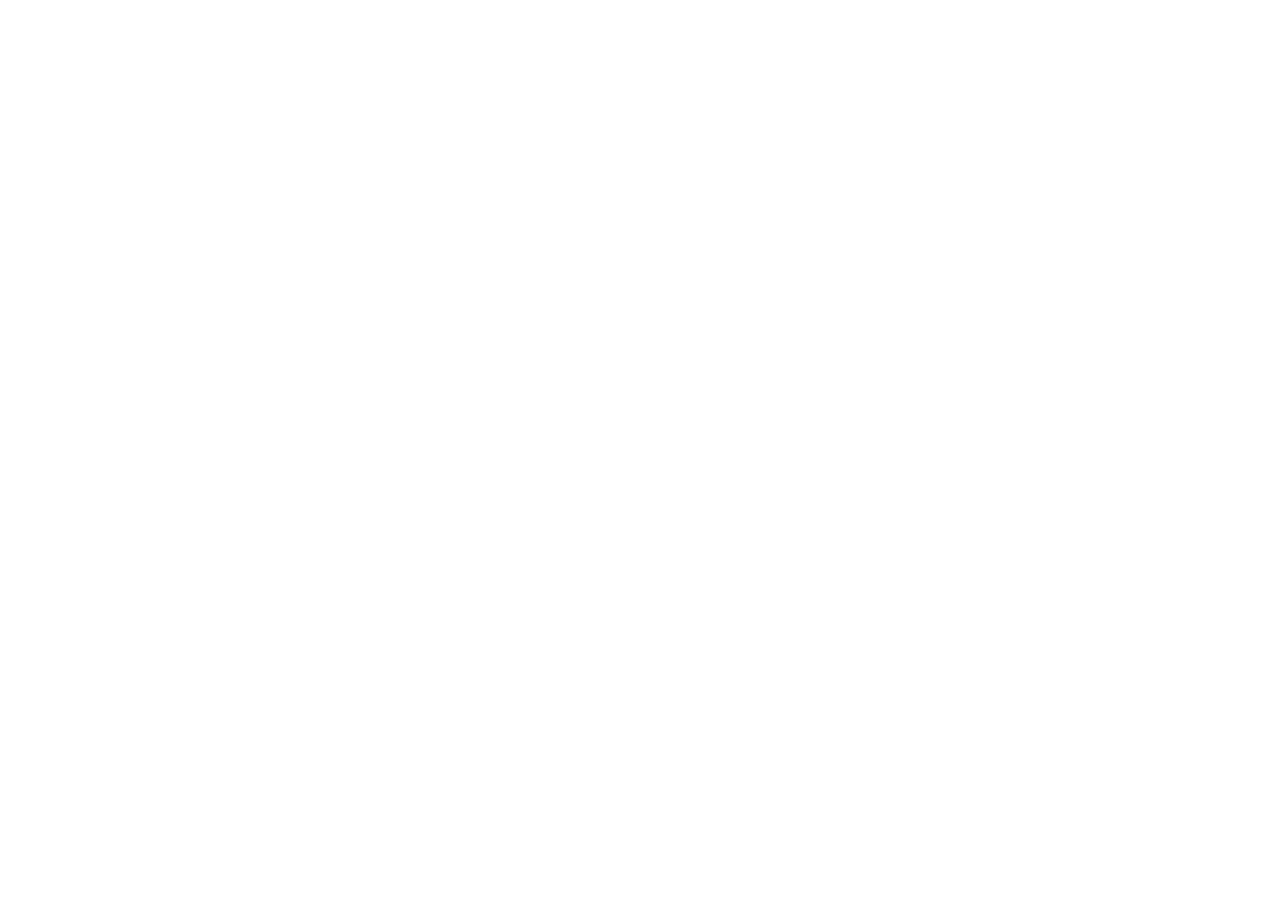
==== index.html @ 2d268b7d "Update and rename README.md to index.html" ====
<!DOCTYPE html>
<html lang="ru">
<head>
    <meta charset="UTF-8">
    <meta name="viewport" content="width=device-width, initial-scale=1.0">
    <title>Портфолио</title>
    <style>
        body { background-color: #ffffff; margin: 0; padding: 0; }
    </style>
</head>
<body>
    </body>
</html>
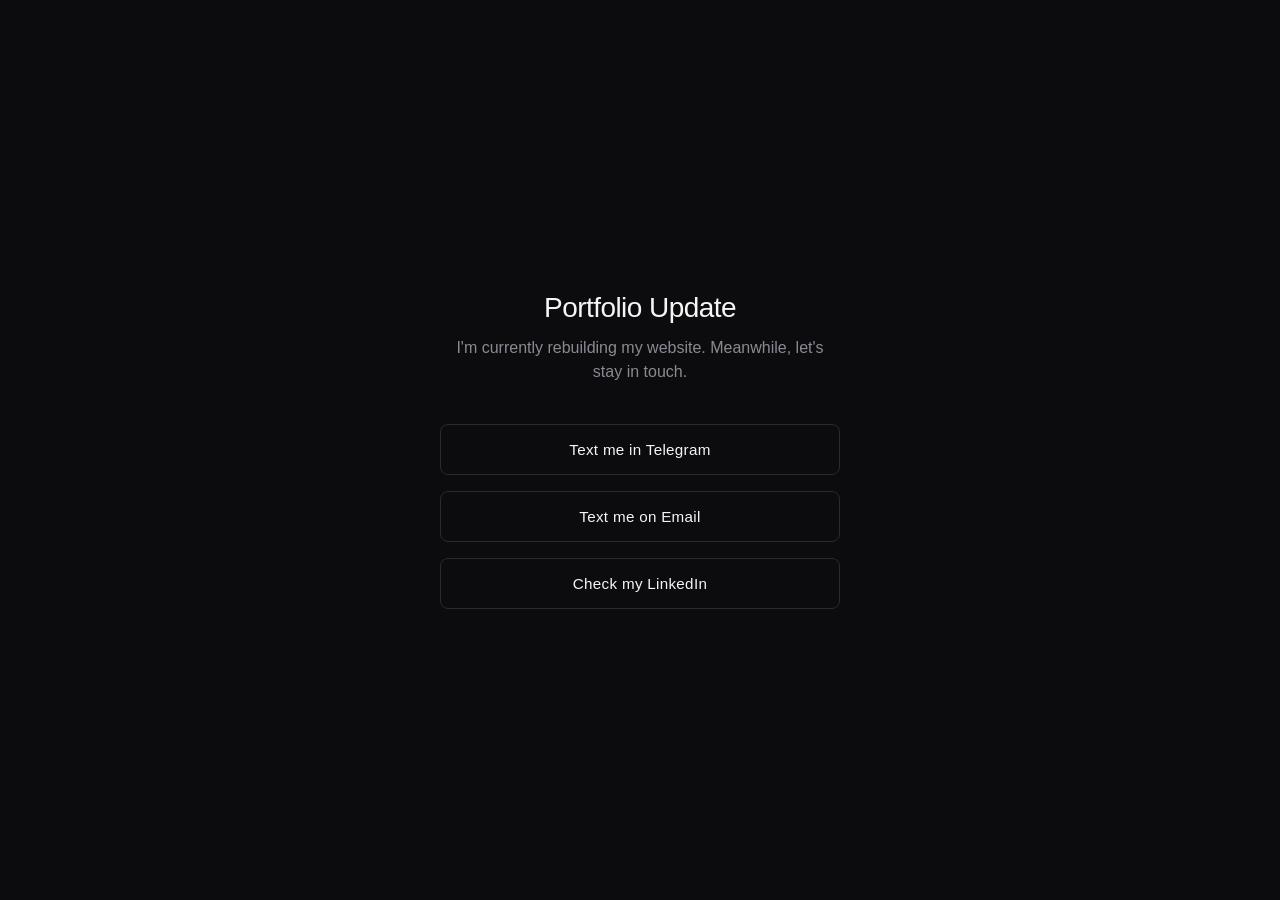
==== commit 371fee0e: "Update index.html Поставил временную заглушку" ====
--- a/index.html
+++ b/index.html
@@ -1,13 +1,90 @@
 <!DOCTYPE html>
-<html lang="ru">
+<html lang="en">
 <head>
     <meta charset="UTF-8">
     <meta name="viewport" content="width=device-width, initial-scale=1.0">
-    <title>Портфолио</title>
+    <title>Gleb | Portfolio Update</title>
     <style>
-        body { background-color: #ffffff; margin: 0; padding: 0; }
+        :root {
+            --bg-color: #0c0c0e;
+            --text-main: #f5f5f5;
+            --text-muted: #8a8a93;
+            --border-color: #2a2a2e;
+            --accent-color: #ffffff;
+        }
+        body {
+            margin: 0;
+            padding: 0;
+            display: flex;
+            justify-content: center;
+            align-items: center;
+            min-height: 100vh;
+            background-color: var(--bg-color);
+            color: var(--text-main);
+            font-family: -apple-system, BlinkMacSystemFont, "Segoe UI", Roboto, Helvetica, Arial, sans-serif;
+            text-align: center;
+        }
+        .container {
+            width: 100%;
+            max-width: 400px;
+            padding: 24px;
+            animation: fadeUp 0.8s ease-out forwards;
+            opacity: 0;
+            transform: translateY(20px);
+        }
+        h1 {
+            font-size: 1.75rem;
+            font-weight: 500;
+            margin: 0 0 12px 0;
+            letter-spacing: -0.02em;
+        }
+        p {
+            font-size: 1rem;
+            color: var(--text-muted);
+            margin: 0 0 40px 0;
+            line-height: 1.5;
+        }
+        .links {
+            display: flex;
+            flex-direction: column;
+            gap: 16px;
+        }
+        a {
+            display: flex;
+            justify-content: center;
+            align-items: center;
+            padding: 16px;
+            color: var(--text-main);
+            text-decoration: none;
+            font-size: 0.95rem;
+            border: 1px solid var(--border-color);
+            border-radius: 8px;
+            transition: all 0.3s ease;
+            letter-spacing: 0.02em;
+            background-color: transparent;
+        }
+        a:hover {
+            border-color: var(--accent-color);
+            background-color: rgba(255, 255, 255, 0.03);
+            transform: translateY(-2px);
+        }
+        @keyframes fadeUp {
+            to {
+                opacity: 1;
+                transform: translateY(0);
+            }
+        }
     </style>
 </head>
 <body>
-    </body>
+    <div class="container">
+        <h1>Portfolio Update</h1>
+        <p>I'm currently rebuilding my website. Meanwhile, let's stay in touch.</p>
+        <div class="links">
+            <a href="https://t.me/uralsocket" target="_blank" rel="noopener noreferrer">Text me in Telegram</a>
+            <a href="mailto:uralsocket@gmail.com">Text me on Email</a>
+            <a href="https://linkedin.com/in/uralsocket/" target="_blank" rel="noopener noreferrer">Check my LinkedIn</a>
+        </div>
+    </div>
+</body>
 </html>
